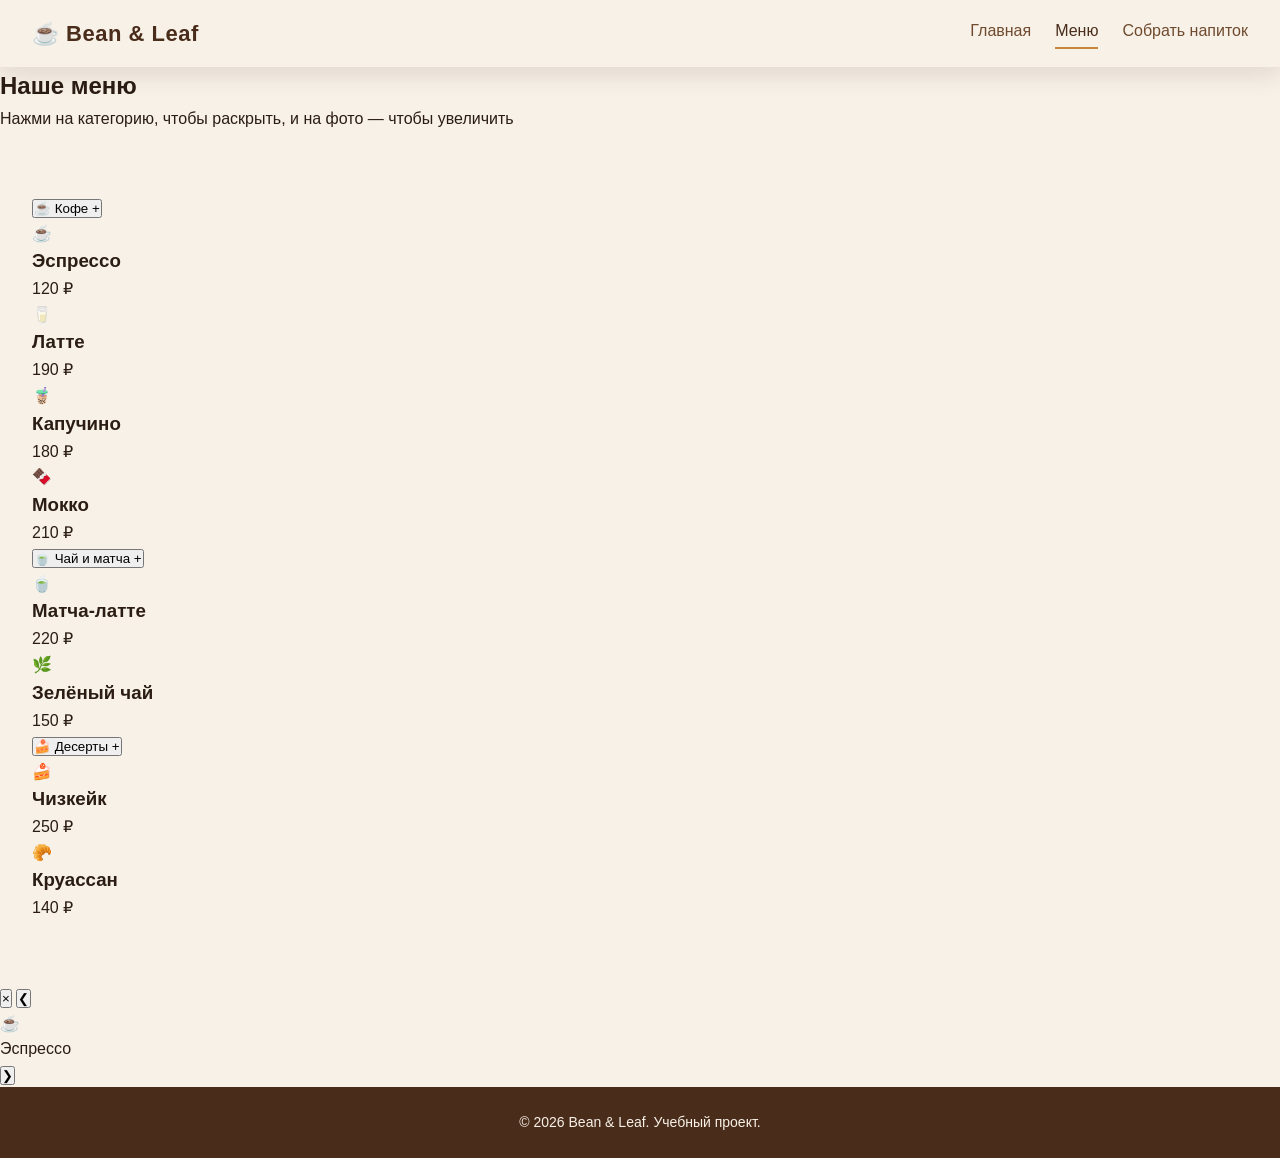
==== menu.html @ 121457c2 "Create menu.html" ====
<!DOCTYPE html>
<html lang="ru">
<head>
    <meta charset="UTF-8">
    <meta name="viewport" content="width=device-width, initial-scale=1.0">
    <title>Меню — Bean &amp; Leaf</title>
    <link rel="stylesheet" href="css/style.css">
</head>
<body>

    <!-- ШАПКА -->
    <header class="header">
        <a href="index.html" class="logo">☕ Bean &amp; Leaf</a>
        <nav class="nav">
            <a href="index.html" class="nav__link">Главная</a>
            <a href="menu.html" class="nav__link nav__link--active">Меню</a>
            <a href="builder.html" class="nav__link">Собрать напиток</a>
        </nav>
    </header>

    <!-- ЗАГОЛОВОК -->
    <section class="page-head">
        <h1 class="page-head__title">Наше меню</h1>
        <p class="page-head__subtitle">Нажми на категорию, чтобы раскрыть, и на фото — чтобы увеличить</p>
    </section>

    <!-- АККОРДЕОН -->
    <section class="section">
        <div class="accordion" id="accordion">

            <div class="accordion__item">
                <button class="accordion__header" type="button">
                    <span>☕ Кофе</span>
                    <span class="accordion__icon">+</span>
                </button>
                <div class="accordion__body">
                    <div class="menu-grid">
                        <div class="menu-card" data-img="espresso" data-name="Эспрессо">
                            <div class="menu-card__img">☕</div>
                            <h3>Эспрессо</h3>
                            <p>120 ₽</p>
                        </div>
                        <div class="menu-card" data-img="latte" data-name="Латте">
                            <div class="menu-card__img">🥛</div>
                            <h3>Латте</h3>
                            <p>190 ₽</p>
                        </div>
                        <div class="menu-card" data-img="cappuccino" data-name="Капучино">
                            <div class="menu-card__img">🧋</div>
                            <h3>Капучино</h3>
                            <p>180 ₽</p>
                        </div>
                        <div class="menu-card" data-img="mocha" data-name="Мокко">
                            <div class="menu-card__img">🍫</div>
                            <h3>Мокко</h3>
                            <p>210 ₽</p>
                        </div>
                    </div>
                </div>
            </div>

            <div class="accordion__item">
                <button class="accordion__header" type="button">
                    <span>🍵 Чай и матча</span>
                    <span class="accordion__icon">+</span>
                </button>
                <div class="accordion__body">
                    <div class="menu-grid">
                        <div class="menu-card" data-img="matcha" data-name="Матча-латте">
                            <div class="menu-card__img">🍵</div>
                            <h3>Матча-латте</h3>
                            <p>220 ₽</p>
                        </div>
                        <div class="menu-card" data-img="green-tea" data-name="Зелёный чай">
                            <div class="menu-card__img">🌿</div>
                            <h3>Зелёный чай</h3>
                            <p>150 ₽</p>
                        </div>
                    </div>
                </div>
            </div>

            <div class="accordion__item">
                <button class="accordion__header" type="button">
                    <span>🍰 Десерты</span>
                    <span class="accordion__icon">+</span>
                </button>
                <div class="accordion__body">
                    <div class="menu-grid">
                        <div class="menu-card" data-img="cheesecake" data-name="Чизкейк">
                            <div class="menu-card__img">🍰</div>
                            <h3>Чизкейк</h3>
                            <p>250 ₽</p>
                        </div>
                        <div class="menu-card" data-img="croissant" data-name="Круассан">
                            <div class="menu-card__img">🥐</div>
                            <h3>Круассан</h3>
                            <p>140 ₽</p>
                        </div>
                    </div>
                </div>
            </div>

        </div>
    </section>

    <!-- LIGHTBOX -->
    <div class="lightbox" id="lightbox" aria-hidden="true">
        <button class="lightbox__close" id="lightboxClose" aria-label="Закрыть">&times;</button>
        <button class="lightbox__nav lightbox__nav--prev" id="lightboxPrev" aria-label="Предыдущее">&#10094;</button>
        <div class="lightbox__content">
            <div class="lightbox__img" id="lightboxImg">☕</div>
            <p class="lightbox__caption" id="lightboxCaption">Эспрессо</p>
        </div>
        <button class="lightbox__nav lightbox__nav--next" id="lightboxNext" aria-label="Следующее">&#10095;</button>
    </div>

    <!-- ПОДВАЛ -->
    <footer class="footer">
        <p>© 2026 Bean &amp; Leaf. Учебный проект.</p>
    </footer>

    <!-- СКРИПТЫ -->
    <script src="js/main.js"></script>
    <script src="js/accordion.js"></script>
    <script src="js/lightbox.js"></script>
</body>
</html>
---- css/style.css ----
/* ===== ПЕРЕМЕННЫЕ ===== */
:root {
    --brown: #4a2c1a;
    --brown-light: #6f4a2e;
    --cream: #f7f1e8;
    --cream-dark: #e8ddcb;
    --accent: #c8863c;
    --text: #2b1d14;
    --white: #ffffff;
    --shadow: 0 8px 24px rgba(74, 44, 26, 0.12);
    --radius: 16px;
}

/* ===== СБРОС ===== */
* { margin: 0; padding: 0; box-sizing: border-box; }

body {
    font-family: 'Segoe UI', Tahoma, sans-serif;
    color: var(--text);
    background: var(--cream);
    line-height: 1.6;
}

a { color: inherit; text-decoration: none; }
img { max-width: 100%; display: block; }

/* ===== ШАПКА ===== */
.header {
    position: sticky;
    top: 0;
    z-index: 100;
    display: flex;
    align-items: center;
    justify-content: space-between;
    padding: 16px 32px;
    background: rgba(247, 241, 232, 0.92);
    backdrop-filter: blur(8px);
    box-shadow: var(--shadow);
}

.logo {
    font-size: 22px;
    font-weight: 700;
    color: var(--brown);
    letter-spacing: 0.5px;
}

.nav { display: flex; gap: 24px; }

.nav__link {
    font-weight: 500;
    color: var(--brown-light);
    padding-bottom: 4px;
    border-bottom: 2px solid transparent;
    transition: color 0.3s, border-color 0.3s;
}

.nav__link:hover { color: var(--accent); }

.nav__link--active {
    color: var(--brown);
    border-bottom-color: var(--accent);
}

/* ===== HERO ===== */
.hero {
    position: relative;
    min-height: 90vh;
    display: flex;
    align-items: center;
    justify-content: center;
    overflow: hidden;
    background: linear-gradient(135deg, var(--brown) 0%, #2b1d14 100%);
}

.hero__bg {
    position: absolute;
    inset: -50px;
    background: radial-gradient(circle at 30% 40%, rgba(200, 134, 60, 0.4), transparent 60%),
                radial-gradient(circle at 70% 60%, rgba(111, 74, 46, 0.5), transparent 50%);
    will-change: transform;
    transition: transform 0.1s ease-out;
}

.hero__content {
    position: relative;
    z-index: 2;
    text-align: center;
    color: var(--white);
    padding: 0 20px;
}

.hero__title {
    font-size: clamp(32px, 6vw, 64px);
    margin-bottom: 16px;
    text-shadow: 0 4px 20px rgba(0,0,0,0.4);
}

.hero__subtitle {
    font-size: clamp(16px, 2.5vw, 22px);
    margin-bottom: 32px;
    opacity: 0.9;
}

/* ===== КНОПКИ ===== */
.btn {
    display: inline-block;
    padding: 14px 32px;
    border-radius: 50px;
    font-weight: 600;
    font-size: 16px;
    border: none;
    cursor: pointer;
    transition: transform 0.25s, box-shadow 0.25s, background 0.25s;
}

.btn--primary {
    background: var(--accent);
    color: var(--white);
    box-shadow: 0 6px 20px rgba(200, 134, 60, 0.4);
}

.btn--primary:hover {
    transform: translateY(-3px);
    box-shadow: 0 10px 28px rgba(200, 134, 60, 0.55);
}

/* ===== СЕКЦИИ ===== */
.section { padding: 64px 32px; }
.section--alt { background: var(--cream-dark); }

.section__title {
    font-size: clamp(24px, 4vw, 36px);
    color: var(--brown);
    margin-bottom: 32px;
    text-align: center;
}

/* ===== КАРУСЕЛЬ ===== */
.carousel {
    position: relative;
    max-width: 960px;
    margin: 0 auto;
    display: flex;
    align-items: center;
    gap: 16px;
}

.carousel__track {
    flex: 1;
    display: flex;
    gap: 20px;
    overflow: hidden;
    scroll-behavior: smooth;
}

.carousel__btn {
    flex-shrink: 0;
    width: 48px;
    height: 48px;
    border-radius: 50%;
    border: none;
    background: var(--brown);
    color: var(--white);
    font-size: 18px;
    cursor: pointer;
    transition: background 0.3s, transform 0.2s;
}

.carousel__btn:hover { background: var(--accent); transform: scale(1.1); }

.carousel__card {
    flex: 0 0 260px;
    background: var(--white);
    border-radius: var(--radius);
    padding: 20px;
    box-shadow: var(--shadow);
    text-align: center;
    transition: transform 0.3s, box-shadow 0.3s;
}

.carousel__card:hover {
    transform: translateY(-6px);
    box-shadow: 0 14px 32px rgba(74, 44, 26, 0.2);
}

.carousel__emoji { font-size: 48px; margin-bottom: 12px; }
.carousel__name { font-weight: 700; color: var(--brown); margin-bottom: 8px; }
.carousel__price { color: var(--accent); font-weight: 600; }

/* ===== ПРЕИМУЩЕСТВА ===== */
.features {
    display: grid;
    grid-template-columns: repeat(auto-fit, minmax(240px, 1fr));
    gap: 24px;
    max-width: 960px;
    margin: 0 auto;
}

.feature {
    background: var(--white);
    border-radius: var(--radius);
    padding: 28px;
    box-shadow: var(--shadow);
    text-align: center;
}

.feature__icon { font-size: 40px; display: block; margin-bottom: 12px; }
.feature h3 { color: var(--brown); margin-bottom: 8px; }

/* ===== ПОДВАЛ ===== */
.footer {
    background: var(--brown);
    color: var(--cream);
    text-align: center;
    padding: 24px;
    font-size: 14px;
}
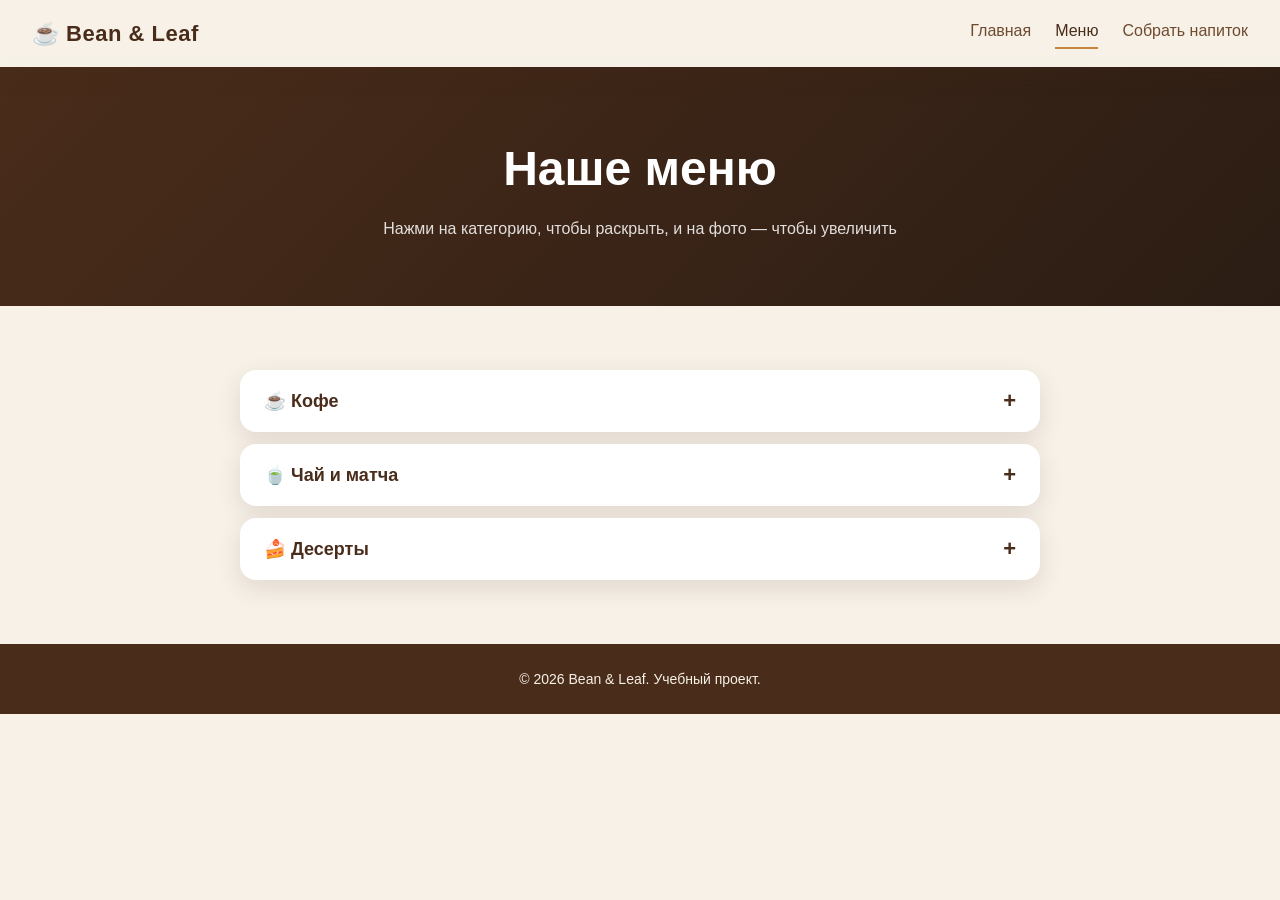
==== commit 22fd223f: "Update menu.html" ====
--- a/menu.html
+++ b/menu.html
@@ -5,6 +5,7 @@
     <meta name="viewport" content="width=device-width, initial-scale=1.0">
     <title>Меню — Bean &amp; Leaf</title>
     <link rel="stylesheet" href="css/style.css">
+    <link rel="stylesheet" href="css/menu.css">
 </head>
 <body>
 
--- a/css/menu.css
+++ b/css/menu.css
@@ -0,0 +1,140 @@
+/* ===== ЗАГОЛОВОК СТРАНИЦЫ ===== */
+.page-head {
+    background: linear-gradient(135deg, var(--brown) 0%, #2b1d14 100%);
+    color: var(--white);
+    text-align: center;
+    padding: 64px 32px;
+}
+
+.page-head__title {
+    font-size: clamp(28px, 5vw, 48px);
+    margin-bottom: 8px;
+}
+
+.page-head__subtitle { opacity: 0.85; }
+
+/* ===== АККОРДЕОН ===== */
+.accordion {
+    max-width: 800px;
+    margin: 0 auto;
+    display: flex;
+    flex-direction: column;
+    gap: 12px;
+}
+
+.accordion__item {
+    background: var(--white);
+    border-radius: var(--radius);
+    box-shadow: var(--shadow);
+    overflow: hidden;
+}
+
+.accordion__header {
+    width: 100%;
+    display: flex;
+    align-items: center;
+    justify-content: space-between;
+    padding: 18px 24px;
+    background: none;
+    border: none;
+    font-size: 18px;
+    font-weight: 600;
+    color: var(--brown);
+    cursor: pointer;
+    transition: background 0.25s;
+}
+
+.accordion__header:hover { background: var(--cream); }
+
+.accordion__icon {
+    font-size: 22px;
+    transition: transform 0.3s;
+}
+
+.accordion__item.is-open .accordion__icon { transform: rotate(45deg); }
+
+.accordion__body {
+    max-height: 0;
+    overflow: hidden;
+    transition: max-height 0.4s ease;
+}
+
+.accordion__item.is-open .accordion__body { max-height: 800px; }
+
+/* ===== СЕТКА МЕНЮ ===== */
+.menu-grid {
+    display: grid;
+    grid-template-columns: repeat(auto-fill, minmax(150px, 1fr));
+    gap: 16px;
+    padding: 16px 24px 24px;
+}
+
+.menu-card {
+    background: var(--cream);
+    border-radius: 12px;
+    padding: 16px;
+    text-align: center;
+    cursor: pointer;
+    transition: transform 0.25s, box-shadow 0.25s, background 0.25s;
+}
+
+.menu-card:hover {
+    transform: translateY(-4px);
+    background: var(--white);
+    box-shadow: 0 10px 24px rgba(74, 44, 26, 0.18);
+}
+
+.menu-card__img { font-size: 40px; margin-bottom: 8px; }
+.menu-card h3 { font-size: 15px; color: var(--brown); margin-bottom: 4px; }
+.menu-card p { font-size: 14px; color: var(--accent); font-weight: 600; }
+
+/* ===== LIGHTBOX ===== */
+.lightbox {
+    position: fixed;
+    inset: 0;
+    z-index: 200;
+    display: flex;
+    align-items: center;
+    justify-content: center;
+    background: rgba(20, 12, 6, 0.85);
+    backdrop-filter: blur(4px);
+    opacity: 0;
+    visibility: hidden;
+    transition: opacity 0.3s, visibility 0.3s;
+}
+
+.lightbox.is-open { opacity: 1; visibility: visible; }
+
+.lightbox__content {
+    background: var(--white);
+    border-radius: var(--radius);
+    padding: 32px;
+    text-align: center;
+    max-width: 90vw;
+    transform: scale(0.9);
+    transition: transform 0.3s;
+}
+
+.lightbox.is-open .lightbox__content { transform: scale(1); }
+
+.lightbox__img { font-size: 120px; margin-bottom: 16px; }
+.lightbox__caption { font-size: 20px; font-weight: 600; color: var(--brown); }
+
+.lightbox__close,
+.lightbox__nav {
+    position: absolute;
+    background: rgba(255, 255, 255, 0.15);
+    border: none;
+    color: var(--white);
+    cursor: pointer;
+    border-radius: 50%;
+    transition: background 0.25s, transform 0.2s;
+}
+
+.lightbox__close { top: 20px; right: 20px; width: 44px; height: 44px; font-size: 28px; }
+.lightbox__nav { width: 52px; height: 52px; font-size: 22px; }
+.lightbox__nav--prev { left: 20px; }
+.lightbox__nav--next { right: 20px; }
+
+.lightbox__close:hover,
+.lightbox__nav:hover { background: var(--accent); transform: scale(1.1); }
